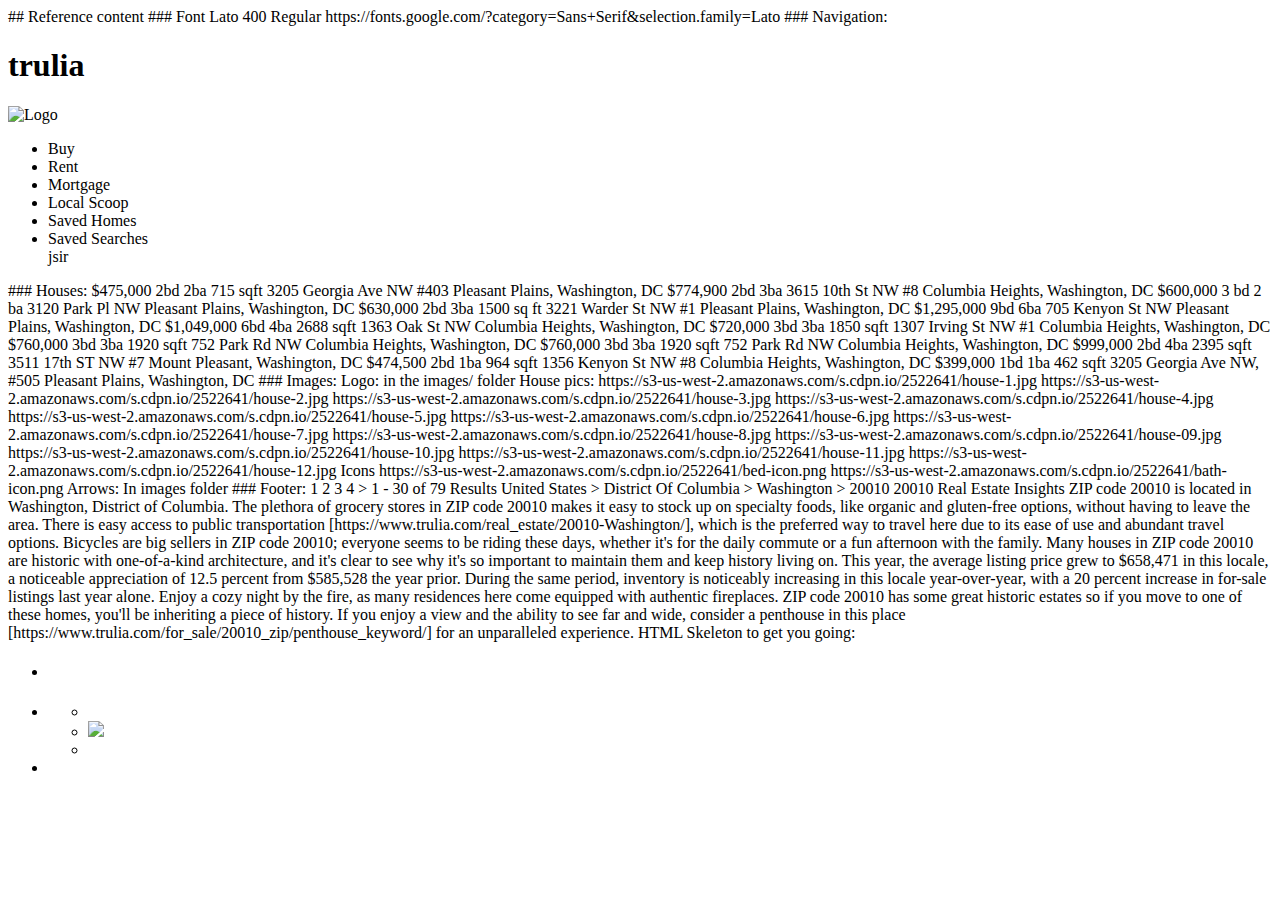
==== Homework 03/starter_code/index.html @ 963f0154 "adding more files" ====
<!DOCTYPE html>
<html lang="en" >
<head>
  <meta charset="UTF-8">
  <title>CodePen - Homework 3 - Starter Code</title>
  <link rel="stylesheet" href="./style.css">

</head>
<body>
<!-- partial:index.partial.html -->
## Reference content

### Font
Lato 400 Regular
https://fonts.google.com/?category=Sans+Serif&selection.family=Lato

### Navigation:

<section class="head">
  <h1>trulia</h1> <img src="logo.svg" alt="Logo">
  <ul>
<li>Buy</li> <li>Rent</li> <li>Mortgage</li> <li>Local Scoop</li>
<li>Saved Homes</li> <li>Saved Searches</li> jsir
</section>

### Houses:

$475,000
2bd
2ba
715 sqft
3205 Georgia Ave NW #403
Pleasant Plains, Washington, DC

$774,900
2bd
3ba
3615 10th St NW #8
Columbia Heights, Washington, DC

$600,000
3 bd
2 ba
3120 Park Pl NW
Pleasant Plains, Washington, DC

$630,000
2bd
3ba
1500 sq ft
3221 Warder St NW #1
Pleasant Plains, Washington, DC

$1,295,000
9bd
6ba
705 Kenyon St NW
Pleasant Plains, Washington, DC

$1,049,000
6bd
4ba
2688 sqft
1363 Oak St NW
Columbia Heights, Washington, DC

$720,000
3bd
3ba
1850 sqft
1307 Irving St NW #1
Columbia Heights, Washington, DC

$760,000
3bd
3ba
1920 sqft
752 Park Rd NW
Columbia Heights, Washington, DC

$760,000
3bd
3ba
1920 sqft
752 Park Rd NW
Columbia Heights, Washington, DC

$999,000
2bd
4ba
2395 sqft
3511 17th ST NW #7
Mount Pleasant, Washington, DC

$474,500
2bd
1ba
964 sqft
1356 Kenyon St NW #8
Columbia Heights, Washington, DC

$399,000
1bd
1ba
462 sqft
3205 Georgia Ave NW, #505
Pleasant Plains, Washington, DC

### Images: 

Logo:
in the images/ folder

House pics:
https://s3-us-west-2.amazonaws.com/s.cdpn.io/2522641/house-1.jpg
https://s3-us-west-2.amazonaws.com/s.cdpn.io/2522641/house-2.jpg
https://s3-us-west-2.amazonaws.com/s.cdpn.io/2522641/house-3.jpg
https://s3-us-west-2.amazonaws.com/s.cdpn.io/2522641/house-4.jpg
https://s3-us-west-2.amazonaws.com/s.cdpn.io/2522641/house-5.jpg
https://s3-us-west-2.amazonaws.com/s.cdpn.io/2522641/house-6.jpg
https://s3-us-west-2.amazonaws.com/s.cdpn.io/2522641/house-7.jpg
https://s3-us-west-2.amazonaws.com/s.cdpn.io/2522641/house-8.jpg
https://s3-us-west-2.amazonaws.com/s.cdpn.io/2522641/house-09.jpg
https://s3-us-west-2.amazonaws.com/s.cdpn.io/2522641/house-10.jpg
https://s3-us-west-2.amazonaws.com/s.cdpn.io/2522641/house-11.jpg
https://s3-us-west-2.amazonaws.com/s.cdpn.io/2522641/house-12.jpg

Icons
https://s3-us-west-2.amazonaws.com/s.cdpn.io/2522641/bed-icon.png
https://s3-us-west-2.amazonaws.com/s.cdpn.io/2522641/bath-icon.png

Arrows:
In images folder

### Footer:

1 2 3 4 >
1 - 30 of 79 Results
United States > District Of Columbia > Washington > 20010

20010 Real Estate Insights
ZIP code 20010 is located in Washington, District of Columbia.

The plethora of grocery stores in ZIP code 20010 makes it easy to stock up on specialty foods, like organic and gluten-free options, without having to leave the area. There is easy access to public transportation [https://www.trulia.com/real_estate/20010-Washington/], which is the preferred way to travel here due to its ease of use and abundant travel options. Bicycles are big sellers in ZIP code 20010; everyone seems to be riding these days, whether it's for the daily commute or a fun afternoon with the family.

Many houses in ZIP code 20010 are historic with one-of-a-kind architecture, and it's clear to see why it's so important to maintain them and keep history living on. This year, the average listing price grew to $658,471  in this locale, a noticeable appreciation of 12.5 percent from $585,528 the year prior. During the same period, inventory is noticeably increasing in this locale year-over-year, with a 20 percent increase in for-sale listings last year alone. Enjoy a cozy night by the fire, as many residences here come equipped with authentic fireplaces. ZIP code 20010 has some great historic estates so if you move to one of these homes, you'll be inheriting a piece of history. If you enjoy a view and the ability to see far and wide, consider a penthouse in this place [https://www.trulia.com/for_sale/20010_zip/penthouse_keyword/] for an unparalleled experience.

HTML Skeleton to get you going:
 <main class="trulia-grid">

    <!-- Example grid-item -->
    <article class="trulia-grid-item">
      <div class="trulia-house-image trulia-house-image-12">
        <div class="new-box"></div>
      </div>
      <ul class="trulia-house-facts">
          <li class="trulia-house-price"><h1></h1></li>
          <li class="trulia-house-stats">
              <ul>
                  <li class="trulia-house-beds"><img src="" class="trulia-article-icon">  </li>

                  <li class="trulia-house-baths"><img src="https://s3-us-west-2.amazonaws.com/s.cdpn.io/2522641/bath-icon.png" class="trulia-article-icon">   </li>

                  <li class="trulia-house-sqft"></li>
              </ul>
          </li>
          <li>
              <address class="trulia-house-address"><br/></address>
          </li>
      </ul>
  </article>
  
  </main>
<!-- partial -->
  
</body>
</html>
---- Homework 03/starter_code/style.css ----
### Colors
Green: #20c063 / RGBA(32,192,99,1)
Gray: #e8e9ea  / RGBA (232,233,234,1)
Dark Text: #3b4144 / RGBA (59,65,68,1)
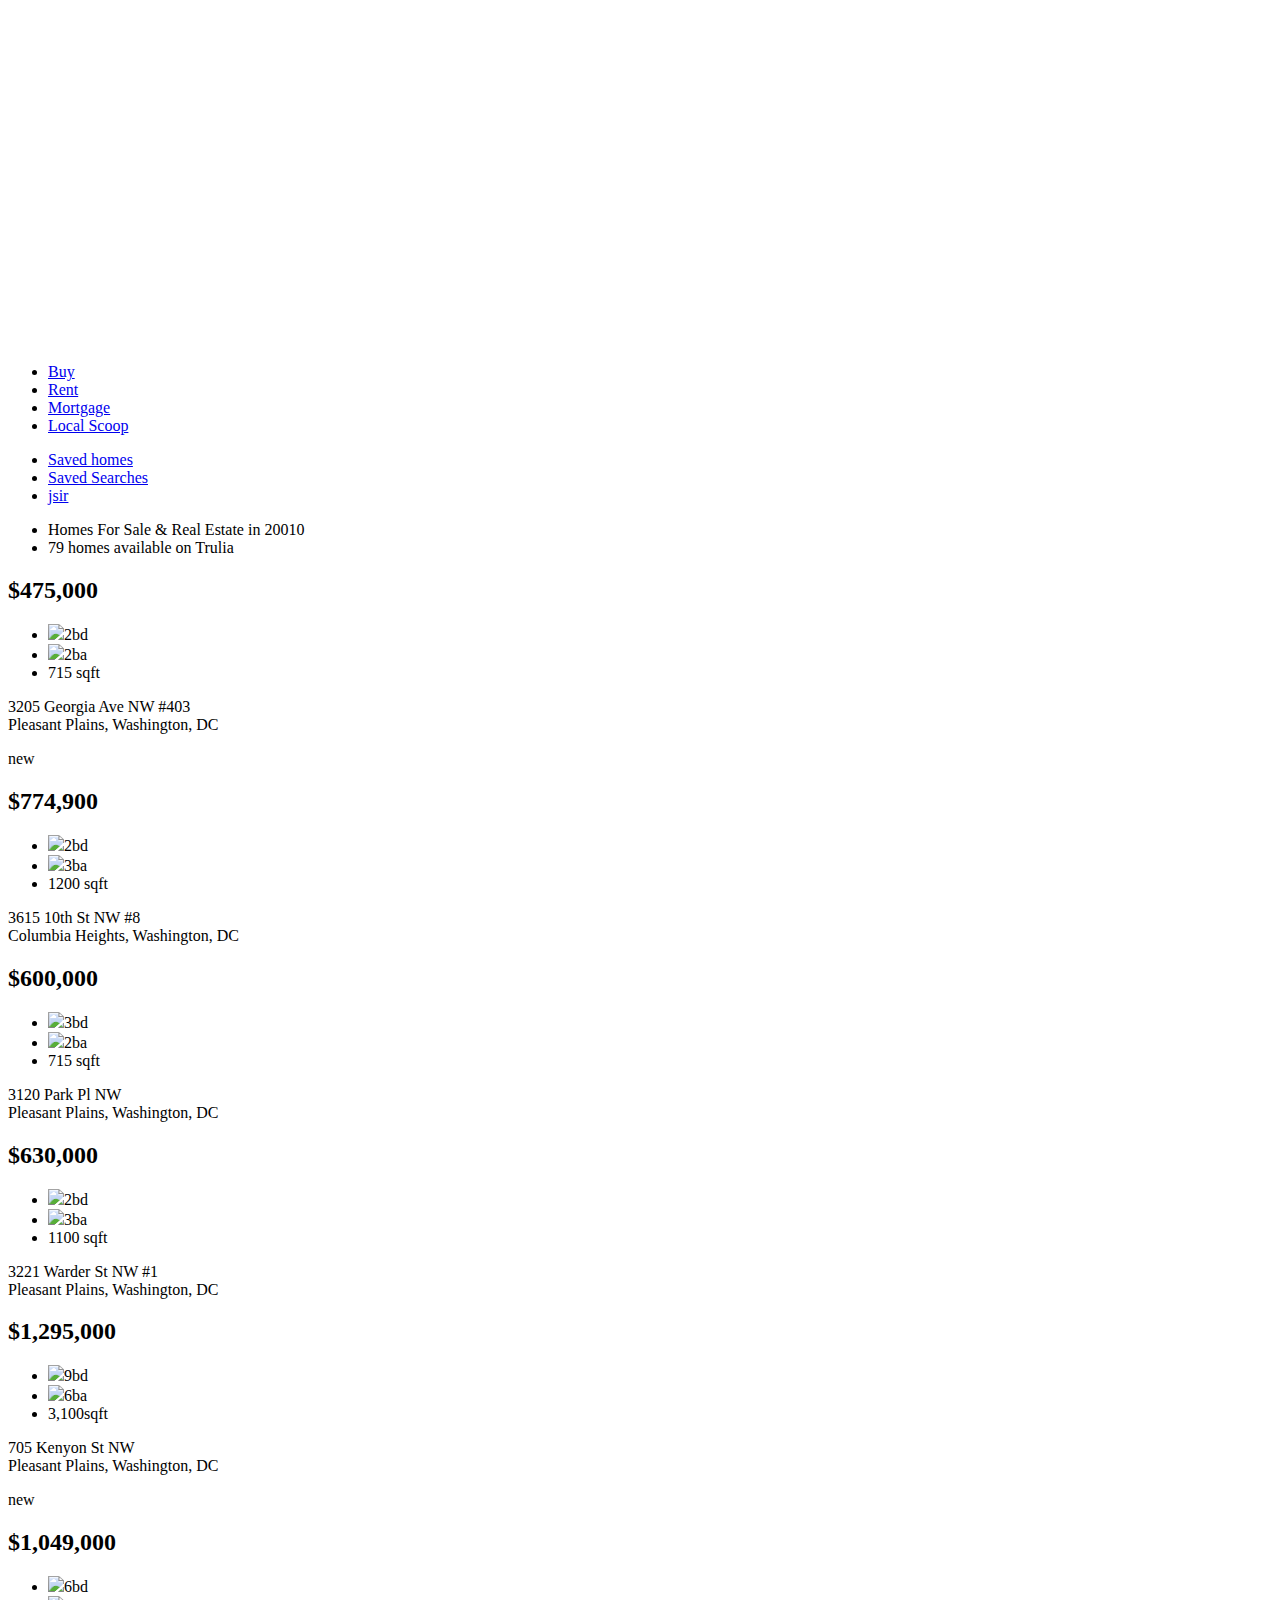
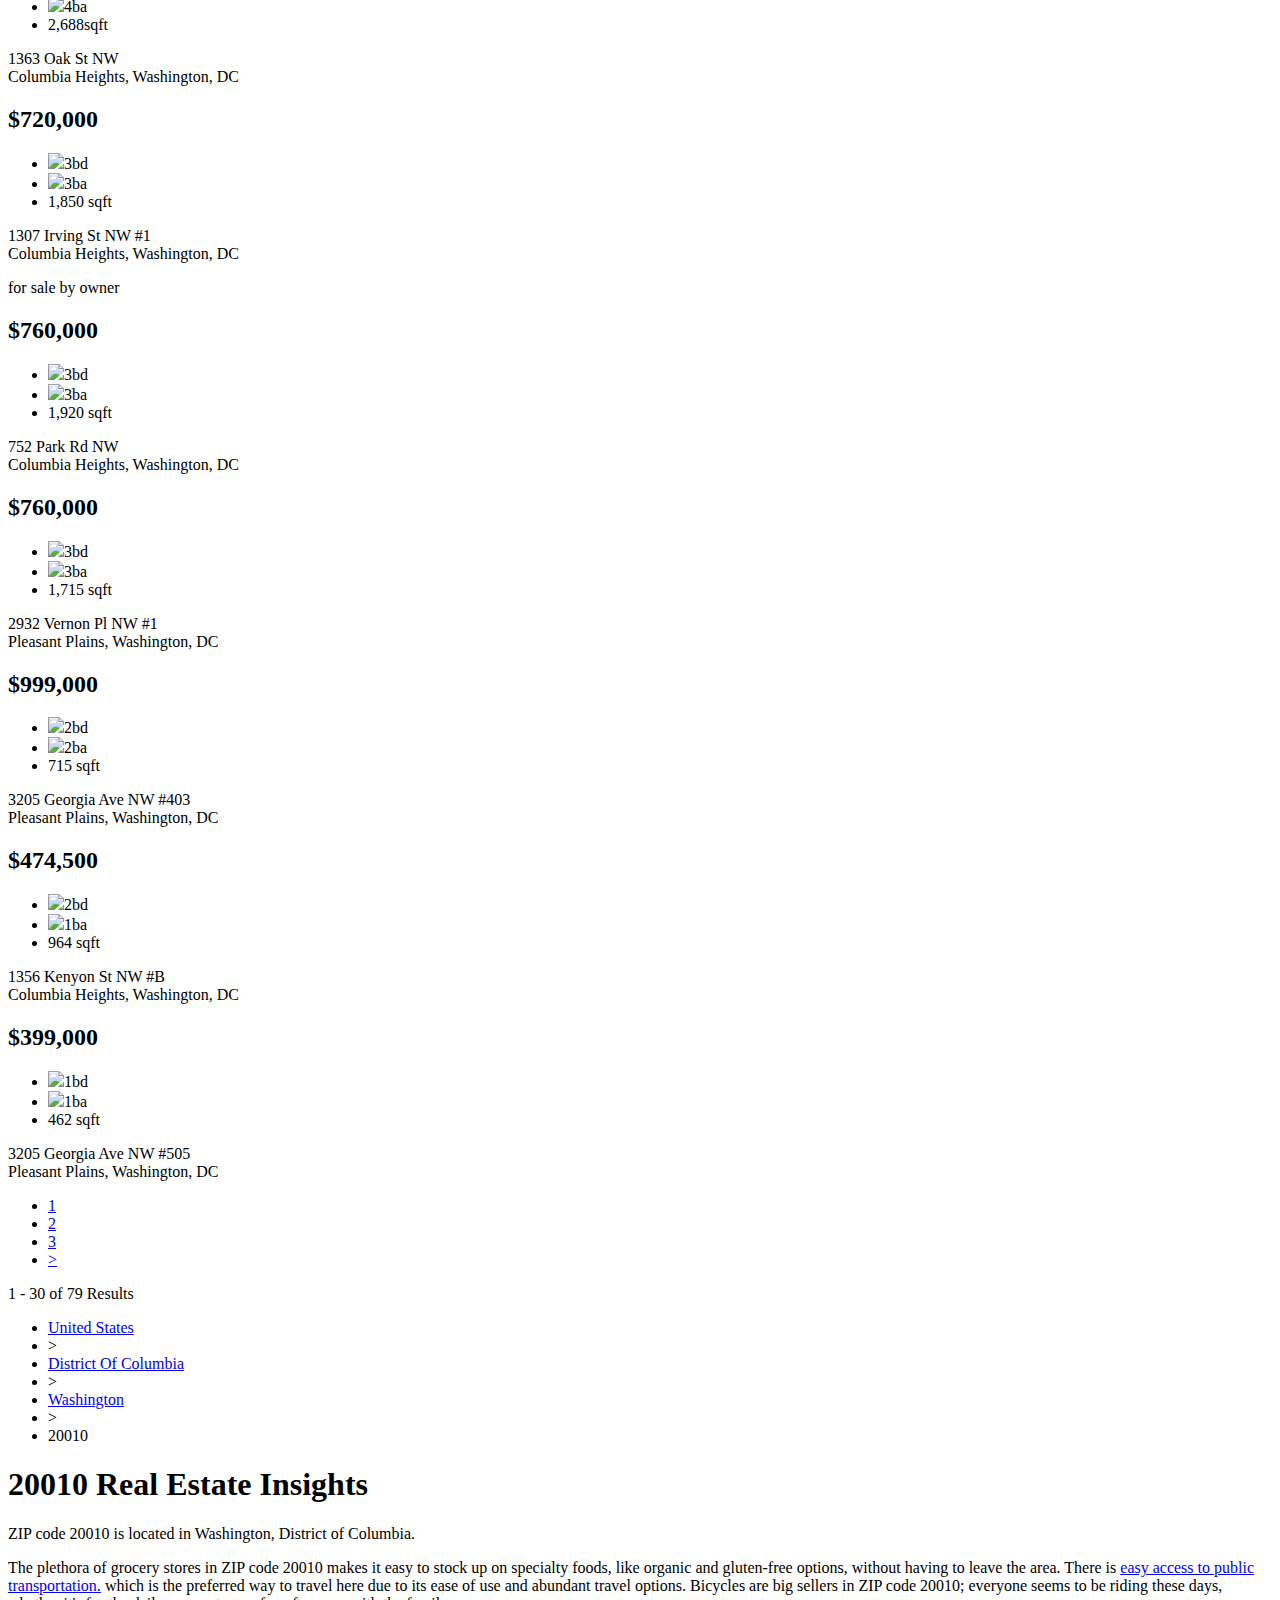
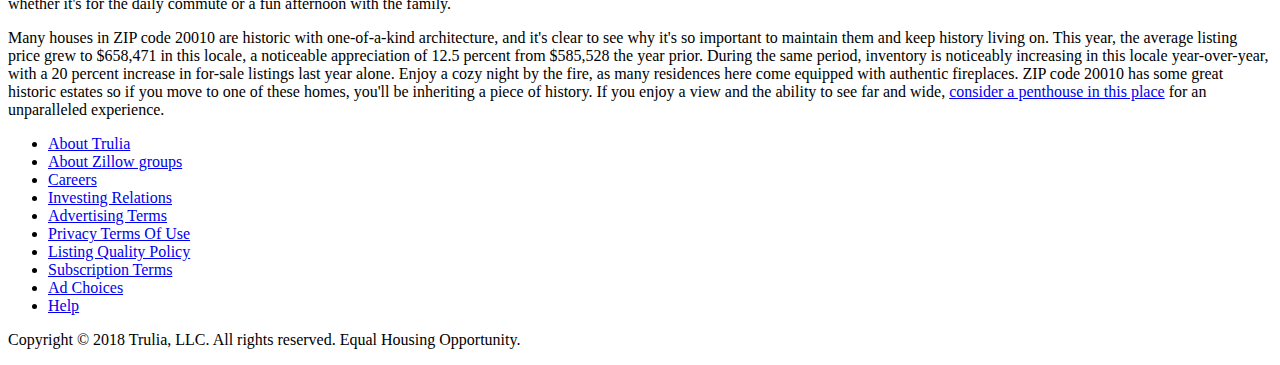
==== commit 9ed8baa8: "Homework3" ====
--- a/Homework 03/starter_code/index.html
+++ b/Homework 03/starter_code/index.html
@@ -1,177 +1,332 @@
 <!DOCTYPE html>
-<html lang="en" >
+<html lang="en">
+
 <head>
   <meta charset="UTF-8">
   <title>CodePen - Homework 3 - Starter Code</title>
+  <link rel="stylesheet" href="normailze.css"
+      />
   <link rel="stylesheet" href="./style.css">
 
 </head>
+
 <body>
-<!-- partial:index.partial.html -->
-## Reference content
-
-### Font
-Lato 400 Regular
-https://fonts.google.com/?category=Sans+Serif&selection.family=Lato
-
-### Navigation:
-
-<section class="head">
-  <h1>trulia</h1> <img src="logo.svg" alt="Logo">
-  <ul>
-<li>Buy</li> <li>Rent</li> <li>Mortgage</li> <li>Local Scoop</li>
-<li>Saved Homes</li> <li>Saved Searches</li> jsir
+  <!-- partial:index.partial.html -->
+
+
+  <header class="TruliaHead">
+    <nav class="TruliaLeft">
+      <a href="#" class="Trulia"><img src="images/logo.svg" alt="Logo" class="navLogo"></a>
+      <ul>
+        <li><a href="#">Buy</a></li>
+        <li><a href="#">Rent</a></li>
+        <li><a href="#">Mortgage</a></li>
+        <li><a href="#">Local Scoop</a></li>
+      </ul>
+    </nav>
+
+    <nav class="navRight">
+      <ul class="Truth">
+        <li><a href="#"> Saved homes</a></li>
+        <li><a href="#"> Saved
+            Searches</a></li>
+        <li><a href="#">jsir</a></li>
+      </ul>
+    </nav>
+
+
+  </header>
+  <section>
+    <ul class="navTwo">
+      <li class="navChild">Homes For Sale & Real Estate in 20010</li>
+      <li>79 homes available on Trulia</li>
+    </ul>
+  </section>
+
+  <section class="houseGrid">
+    <div class="houseInfo">
+      <div class="housePicture pic1"></div>
+      <h2>$475,000</h2>
+      <ul class="houseList">
+        <li><img src="https://s3-us-west-2.amazonaws.com/s.cdpn.io/2522641/bed-icon.png" />2bd</li>
+
+        <li><img src="https://s3-us-west-2.amazonaws.com/s.cdpn.io/2522641/bath-icon.png" />2ba</li>
+        <li>715 sqft</li>
+
+      </ul>
+      <p>3205 Georgia Ave NW #403 <br>
+        Pleasant Plains, Washington, DC</p>
+
+
+    </div>
+
+    <div class="houseInfo">
+      <div class="housePicture pic2"><div class="greenBox">new</div></div>
+<h2>$774,900</h2>
+      <ul class="houseList">
+        <li><img src="https://s3-us-west-2.amazonaws.com/s.cdpn.io/2522641/bed-icon.png" />2bd</li>
+
+        <li><img src="https://s3-us-west-2.amazonaws.com/s.cdpn.io/2522641/bath-icon.png" />3ba</li>
+        <li>1200 sqft</li>
+
+      </ul>
+      <p>3615 10th St NW #8<br>
+        Columbia Heights, Washington, DC</p>
+
+
+    </div>
+    <div class="houseInfo">
+      <div class="housePicture pic3"></div>
+      <h2>$600,000</h2>
+      <ul class="houseList">
+        <li><img src="https://s3-us-west-2.amazonaws.com/s.cdpn.io/2522641/bed-icon.png" />3bd</li>
+
+        <li><img src="https://s3-us-west-2.amazonaws.com/s.cdpn.io/2522641/bath-icon.png" />2ba</li>
+        <li>715 sqft</li>
+
+      </ul>
+      <p>3120 Park Pl NW <br>
+        Pleasant Plains, Washington, DC</p>
+
+
+    </div>
+
+
+
+    <div class="houseInfo">
+      <div class="housePicture pic4"></div>
+      <h2>$630,000</h2>
+      <ul class="houseList">
+        <li><img src="https://s3-us-west-2.amazonaws.com/s.cdpn.io/2522641/bed-icon.png" />2bd</li>
+
+        <li><img src="https://s3-us-west-2.amazonaws.com/s.cdpn.io/2522641/bath-icon.png" />3ba</li>
+        <li>1100 sqft</li>
+
+      </ul>
+      <p>3221 Warder St NW #1 <br>
+        Pleasant Plains, Washington, DC</p>
+
+
+    </div>
+
+    <div class="houseInfo">
+      <div class="housePicture pic5"></div>
+      <h2>$1,295,000</h2>
+      <ul class="houseList">
+        <li><img src="https://s3-us-west-2.amazonaws.com/s.cdpn.io/2522641/bed-icon.png" />9bd</li>
+
+        <li><img src="https://s3-us-west-2.amazonaws.com/s.cdpn.io/2522641/bath-icon.png" />6ba</li>
+        <li>3,100sqft</li>
+
+      </ul>
+      <p>705 Kenyon St NW <br>
+        Pleasant Plains, Washington, DC</p>
+
+
+    </div>
+    <div class="houseInfo">
+      <div class="housePicture pic6"><div class="new">new</div></div>
+      <h2>$1,049,000</h2>
+      <ul class="houseList">
+        <li><img src="https://s3-us-west-2.amazonaws.com/s.cdpn.io/2522641/bed-icon.png" />6bd</li>
+
+        <li><img src="https://s3-us-west-2.amazonaws.com/s.cdpn.io/2522641/bath-icon.png" />4ba</li>
+        <li>2,688sqft</li>
+
+      </ul>
+      <p>1363 Oak St NW <br>
+        Columbia Heights, Washington, DC</p>
+
+
+    </div>
+
+    <div class="houseInfo">
+      <div class="housePicture pic7"></div>
+      <h2>$720,000</h2>
+      <ul class="houseList">
+        <li><img src="https://s3-us-west-2.amazonaws.com/s.cdpn.io/2522641/bed-icon.png" />3bd</li>
+
+        <li><img src="https://s3-us-west-2.amazonaws.com/s.cdpn.io/2522641/bath-icon.png" />3ba</li>
+        <li> 1,850 sqft</li>
+
+      </ul>
+      <p>1307 Irving St NW #1<br>
+        Columbia Heights, Washington, DC</p>
+
+
+    </div>
+
+    <div class="houseInfo">
+      <div class="housePicture pic8"><div class="newHome">for sale by owner</div></div>
+    
+      <h2>$760,000</h2>
+      <ul class="houseList">
+        <li><img src="https://s3-us-west-2.amazonaws.com/s.cdpn.io/2522641/bed-icon.png" />3bd</li>
+
+        <li><img src="https://s3-us-west-2.amazonaws.com/s.cdpn.io/2522641/bath-icon.png" />3ba</li>
+        <li>1,920 sqft</li>
+
+      </ul>
+      <p>752 Park Rd NW <br>
+        Columbia Heights, Washington, DC</p>
+
+
+    </div>
+    <div class="houseInfo">
+      <div class="housePicture pic9"></div>
+      <h2>$760,000</h2>
+      <ul class="houseList">
+        <li><img src="https://s3-us-west-2.amazonaws.com/s.cdpn.io/2522641/bed-icon.png" />3bd</li>
+
+        <li><img src="https://s3-us-west-2.amazonaws.com/s.cdpn.io/2522641/bath-icon.png" />3ba</li>
+        <li>1,715 sqft</li>
+
+      </ul>
+      <p>2932 Vernon Pl NW #1 <br>
+        Pleasant Plains, Washington, DC</p>
+
+
+    </div>
+
+    <div class="houseInfo">
+      <div class="housePicture pic10"></div>
+      <h2>$999,000</h2>
+      <ul class="houseList">
+        <li><img src="https://s3-us-west-2.amazonaws.com/s.cdpn.io/2522641/bed-icon.png" />2bd</li>
+
+        <li><img src="https://s3-us-west-2.amazonaws.com/s.cdpn.io/2522641/bath-icon.png" />2ba</li>
+        <li>715 sqft</li>
+
+      </ul>
+      <p>3205 Georgia Ave NW #403 <br>
+        Pleasant Plains, Washington, DC</p>
+
+
+    </div>
+
+    <div class="houseInfo">
+      <div class="housePicture pic11"></div>
+      <h2>$474,500</h2>
+      <ul class="houseList">
+        <li><img src="https://s3-us-west-2.amazonaws.com/s.cdpn.io/2522641/bed-icon.png" />2bd</li>
+
+        <li><img src="https://s3-us-west-2.amazonaws.com/s.cdpn.io/2522641/bath-icon.png" />1ba</li>
+        <li>964 sqft</li>
+
+      </ul>
+      <p>1356 Kenyon St NW #B
+
+        <br>
+        Columbia Heights, Washington, DC</p>
+
+
+    </div>
+    <div class="houseInfo">
+      <div class="housePicture pic12"></div>
+      <h2>$399,000</h2>
+      <ul class="houseList">
+        <li><img src="https://s3-us-west-2.amazonaws.com/s.cdpn.io/2522641/bed-icon.png" />1bd</li>
+
+        <li><img src="https://s3-us-west-2.amazonaws.com/s.cdpn.io/2522641/bath-icon.png" />1ba</li>
+        <li>462 sqft</li>
+
+      </ul>
+      <p>3205 Georgia Ave NW #505<br>
+        Pleasant Plains, Washington, DC</p>
+
+
+    </div>
+  </section>
+  
+  
+
+  
+  
+
+
+  
+  
+  
+  
+  
+  
+  
+  
+  
+  
+  
+ 
+  
+  
+  
+<footer class="footerEnd">
+<ul class="numbers">
+  <li><a href="#">1</a></li>
+  <li><a href="#">2</a></li>
+  <li><a href="#">3</a></li>
+  <li><a href="#">></a></li>
+</ul>
+<p class="secondHeader">1 - 30 of 79 Results</p>
+<ul class="countriesList">
+<li><a href="#">United States</a></li>
+<li>><a href="#"></a></li>
+<li><a href="#">District Of Columbia </a></li>
+<li>><a href="#"></a></li>
+<li><a href="#">Washington</a></li>
+<li>><a href="#"></a></li>
+<li>20010<a href="#"></a></li>
+
+
+
+
+</ul>
+
+<section class="lastSection">
+<h1>20010 Real Estate Insights</h1>
+<p>ZIP code 20010 is located in Washington, District of Columbia.</p>
+<p class="lastParagraph"> The plethora of grocery stores in ZIP code 20010 makes it easy to stock up on specialty foods, like organic and
+  gluten-free options, without having to leave the area. There is <a href="#"> easy access to public transportation.</a>
+  which is the preferred way to travel here due to its ease of
+  use and abundant travel options. Bicycles are big sellers in ZIP code 20010; everyone seems to be riding these days,
+  whether it's for the daily commute or a fun afternoon with the family.</p>
+<p>Many houses in ZIP code 20010 are historic with one-of-a-kind architecture, and it's clear to see why it's so
+  important to maintain them and keep history living on. This year, the average listing price grew to $658,471 in this
+  locale, a noticeable appreciation of 12.5 percent from $585,528 the year prior. During the same period, inventory is
+  noticeably increasing in this locale year-over-year, with a 20 percent increase in for-sale listings last year alone.
+  Enjoy a cozy night by the fire, as many residences here come equipped with authentic fireplaces. ZIP code 20010 has
+  some great historic estates so if you move to one of these homes, you'll be inheriting a piece of history. If you
+  enjoy a view and the ability to see far and wide, <a href="#">consider a penthouse in this place</a> for an unparalleled experience.
+</p>
 </section>
-
-### Houses:
-
-$475,000
-2bd
-2ba
-715 sqft
-3205 Georgia Ave NW #403
-Pleasant Plains, Washington, DC
-
-$774,900
-2bd
-3ba
-3615 10th St NW #8
-Columbia Heights, Washington, DC
-
-$600,000
-3 bd
-2 ba
-3120 Park Pl NW
-Pleasant Plains, Washington, DC
-
-$630,000
-2bd
-3ba
-1500 sq ft
-3221 Warder St NW #1
-Pleasant Plains, Washington, DC
-
-$1,295,000
-9bd
-6ba
-705 Kenyon St NW
-Pleasant Plains, Washington, DC
-
-$1,049,000
-6bd
-4ba
-2688 sqft
-1363 Oak St NW
-Columbia Heights, Washington, DC
-
-$720,000
-3bd
-3ba
-1850 sqft
-1307 Irving St NW #1
-Columbia Heights, Washington, DC
-
-$760,000
-3bd
-3ba
-1920 sqft
-752 Park Rd NW
-Columbia Heights, Washington, DC
-
-$760,000
-3bd
-3ba
-1920 sqft
-752 Park Rd NW
-Columbia Heights, Washington, DC
-
-$999,000
-2bd
-4ba
-2395 sqft
-3511 17th ST NW #7
-Mount Pleasant, Washington, DC
-
-$474,500
-2bd
-1ba
-964 sqft
-1356 Kenyon St NW #8
-Columbia Heights, Washington, DC
-
-$399,000
-1bd
-1ba
-462 sqft
-3205 Georgia Ave NW, #505
-Pleasant Plains, Washington, DC
-
-### Images: 
-
-Logo:
-in the images/ folder
-
-House pics:
-https://s3-us-west-2.amazonaws.com/s.cdpn.io/2522641/house-1.jpg
-https://s3-us-west-2.amazonaws.com/s.cdpn.io/2522641/house-2.jpg
-https://s3-us-west-2.amazonaws.com/s.cdpn.io/2522641/house-3.jpg
-https://s3-us-west-2.amazonaws.com/s.cdpn.io/2522641/house-4.jpg
-https://s3-us-west-2.amazonaws.com/s.cdpn.io/2522641/house-5.jpg
-https://s3-us-west-2.amazonaws.com/s.cdpn.io/2522641/house-6.jpg
-https://s3-us-west-2.amazonaws.com/s.cdpn.io/2522641/house-7.jpg
-https://s3-us-west-2.amazonaws.com/s.cdpn.io/2522641/house-8.jpg
-https://s3-us-west-2.amazonaws.com/s.cdpn.io/2522641/house-09.jpg
-https://s3-us-west-2.amazonaws.com/s.cdpn.io/2522641/house-10.jpg
-https://s3-us-west-2.amazonaws.com/s.cdpn.io/2522641/house-11.jpg
-https://s3-us-west-2.amazonaws.com/s.cdpn.io/2522641/house-12.jpg
-
-Icons
-https://s3-us-west-2.amazonaws.com/s.cdpn.io/2522641/bed-icon.png
-https://s3-us-west-2.amazonaws.com/s.cdpn.io/2522641/bath-icon.png
-
-Arrows:
-In images folder
-
-### Footer:
-
-1 2 3 4 >
-1 - 30 of 79 Results
-United States > District Of Columbia > Washington > 20010
-
-20010 Real Estate Insights
-ZIP code 20010 is located in Washington, District of Columbia.
-
-The plethora of grocery stores in ZIP code 20010 makes it easy to stock up on specialty foods, like organic and gluten-free options, without having to leave the area. There is easy access to public transportation [https://www.trulia.com/real_estate/20010-Washington/], which is the preferred way to travel here due to its ease of use and abundant travel options. Bicycles are big sellers in ZIP code 20010; everyone seems to be riding these days, whether it's for the daily commute or a fun afternoon with the family.
-
-Many houses in ZIP code 20010 are historic with one-of-a-kind architecture, and it's clear to see why it's so important to maintain them and keep history living on. This year, the average listing price grew to $658,471  in this locale, a noticeable appreciation of 12.5 percent from $585,528 the year prior. During the same period, inventory is noticeably increasing in this locale year-over-year, with a 20 percent increase in for-sale listings last year alone. Enjoy a cozy night by the fire, as many residences here come equipped with authentic fireplaces. ZIP code 20010 has some great historic estates so if you move to one of these homes, you'll be inheriting a piece of history. If you enjoy a view and the ability to see far and wide, consider a penthouse in this place [https://www.trulia.com/for_sale/20010_zip/penthouse_keyword/] for an unparalleled experience.
-
-HTML Skeleton to get you going:
- <main class="trulia-grid">
-
-    <!-- Example grid-item -->
-    <article class="trulia-grid-item">
-      <div class="trulia-house-image trulia-house-image-12">
-        <div class="new-box"></div>
-      </div>
-      <ul class="trulia-house-facts">
-          <li class="trulia-house-price"><h1></h1></li>
-          <li class="trulia-house-stats">
-              <ul>
-                  <li class="trulia-house-beds"><img src="" class="trulia-article-icon">  </li>
-
-                  <li class="trulia-house-baths"><img src="https://s3-us-west-2.amazonaws.com/s.cdpn.io/2522641/bath-icon.png" class="trulia-article-icon">   </li>
-
-                  <li class="trulia-house-sqft"></li>
-              </ul>
-          </li>
-          <li>
-              <address class="trulia-house-address"><br/></address>
-          </li>
-      </ul>
-  </article>
-  
-  </main>
-<!-- partial -->
-  
+<section class="endGame">
+<nav class="lastNav">
+<ul class="footerLinks">
+<li><a href="#">About Trulia</a></li>
+<li><a href="#">About Zillow groups</a></li>
+<li><a href="#">Careers</a></li>
+<li><a href="#">Investing Relations</a></li>
+<li><a href="#">Advertising Terms</a></li>
+<li><a href="#">Privacy Terms Of Use</a></li>
+<li><a href="#">Listing Quality Policy</a></li>
+<li><a href="#">Subscription Terms</a></li>
+<li><a href="#">Ad Choices</a></li>
+<li><a href="#">Help</a></li>
+</ul>
+</nav>
+<p class="lastP">Copyright © 2018 Trulia, LLC. All rights reserved. Equal Housing Opportunity.</p>
+</section>
+
+
+</footer>
 </body>
 </html>
+ 
+ 
+
+  
+
+  
+
+
+  
+ 